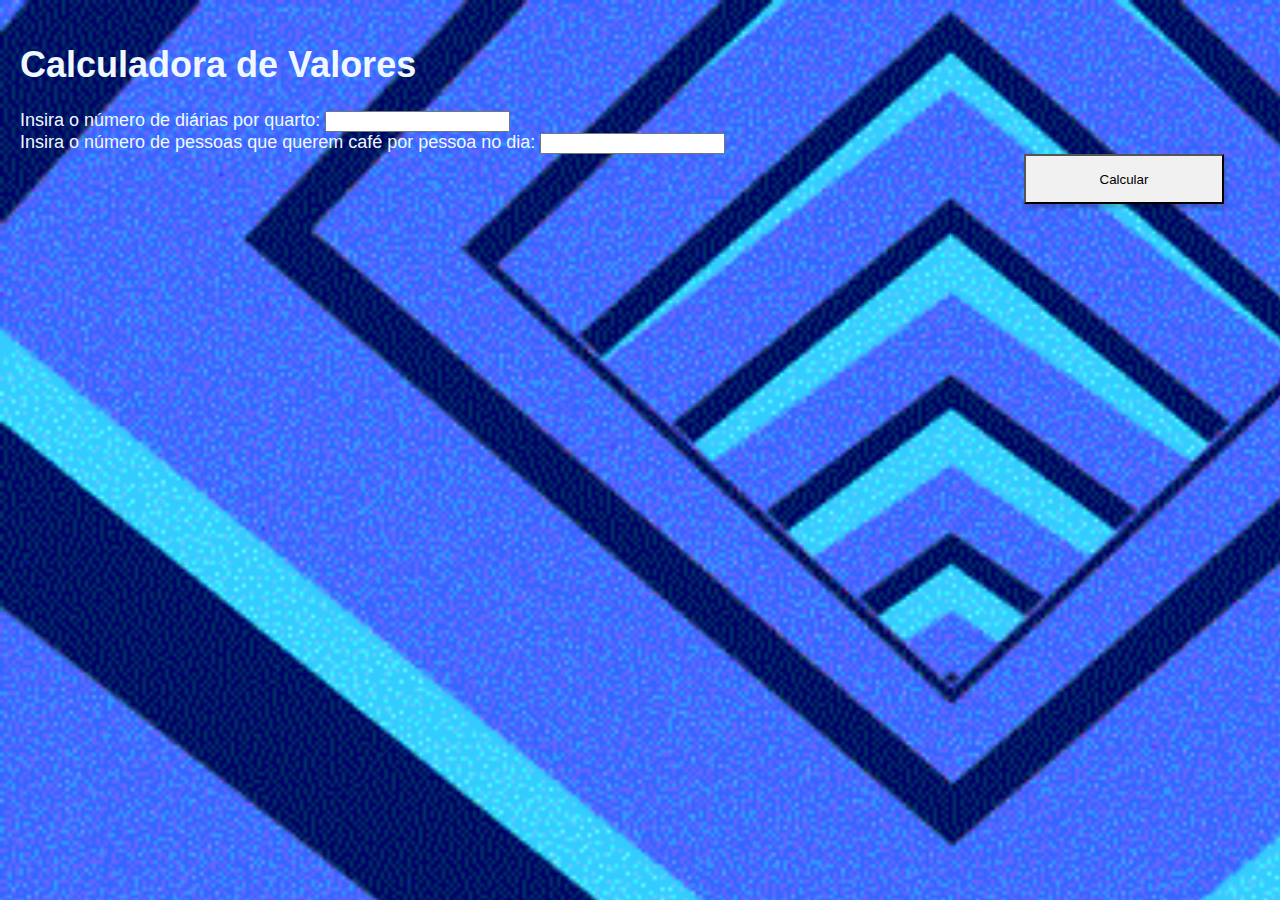
==== index(3).html @ ac71eb2f "Erro corrigido." ====
<!DOCTYPE html>
<html>
<head>
    <meta charset="UTF-8">
    <meta name="viewport" content="width=device-width, initial-scale=1.0">
    <title>Calculadora de Valores</title>
     <link rel="stylesheet" type="text/css" href="style3.css">
</head>
<body>
    <h1>Calculadora de Valores</h1>
    <label for="diaria">Insira o número de diárias por quarto:</label>
    <input type="number" id="diaria">
    <br>
    <label for="cafe">Insira o número de pessoas que querem café por pessoa no dia:</label>
    <input type="number" id="cafe">
    <br>
    <button onclick="calcularValorTotal()">Calcular</button>
    <br>
    <p id="resultado"></p>

    <script src="script.js"></script>
</body>
</html>
---- style3.css ----
body{
    background-image: url("telafundo.gif");
    font-family: Arial, sans-serif;
    margin: 0;
    padding: 20px;
    background-color: #034c6e;
    background-size:  150%;
    background-repeat: no-repeat;
    font-size: large;
    
    
    }
    h1{
    color: aliceblue;
    
    
    }
    label{
        color: aliceblue;
    }
    button{
        transition: background-color 0.3s ease;
        box-shadow: 2px 4px 4px rgba(0, 0, 0, 0.2);
        width: 200px;
        height: 50px;
        position: absolute;
        left: 80%;
        background-color: #f1f1f1;
    }
    p{
        color: #f1f1f1;
    }
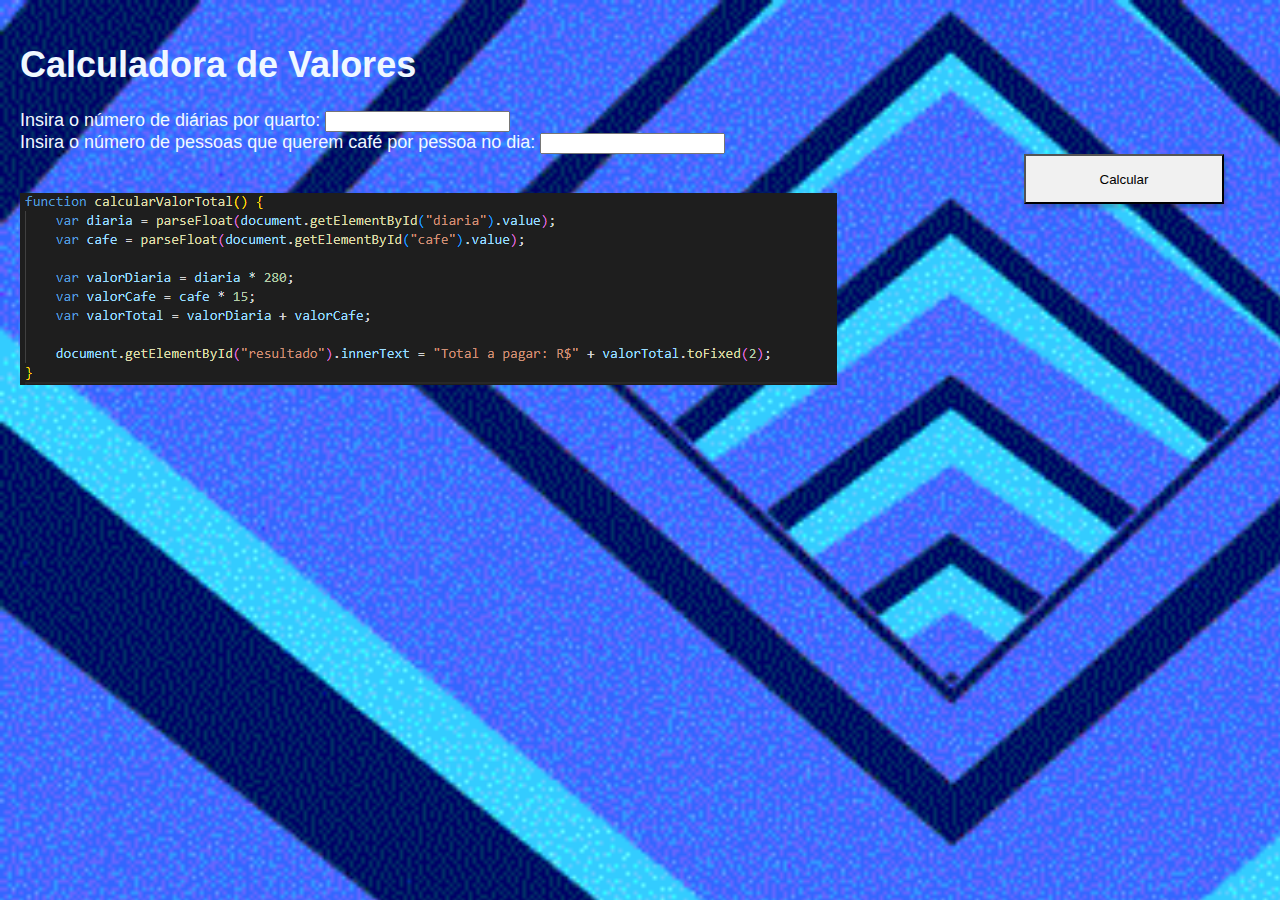
==== commit d7d1664e: "Adicionada a  imagem do algoritmo js." ====
--- a/index(3).html
+++ b/index(3).html
@@ -19,5 +19,6 @@
     <p id="resultado"></p>
 
     <script src="script.js"></script>
+    <img src="Captura de tela 2023-08-08 095512.png">
 </body>
 </html>
